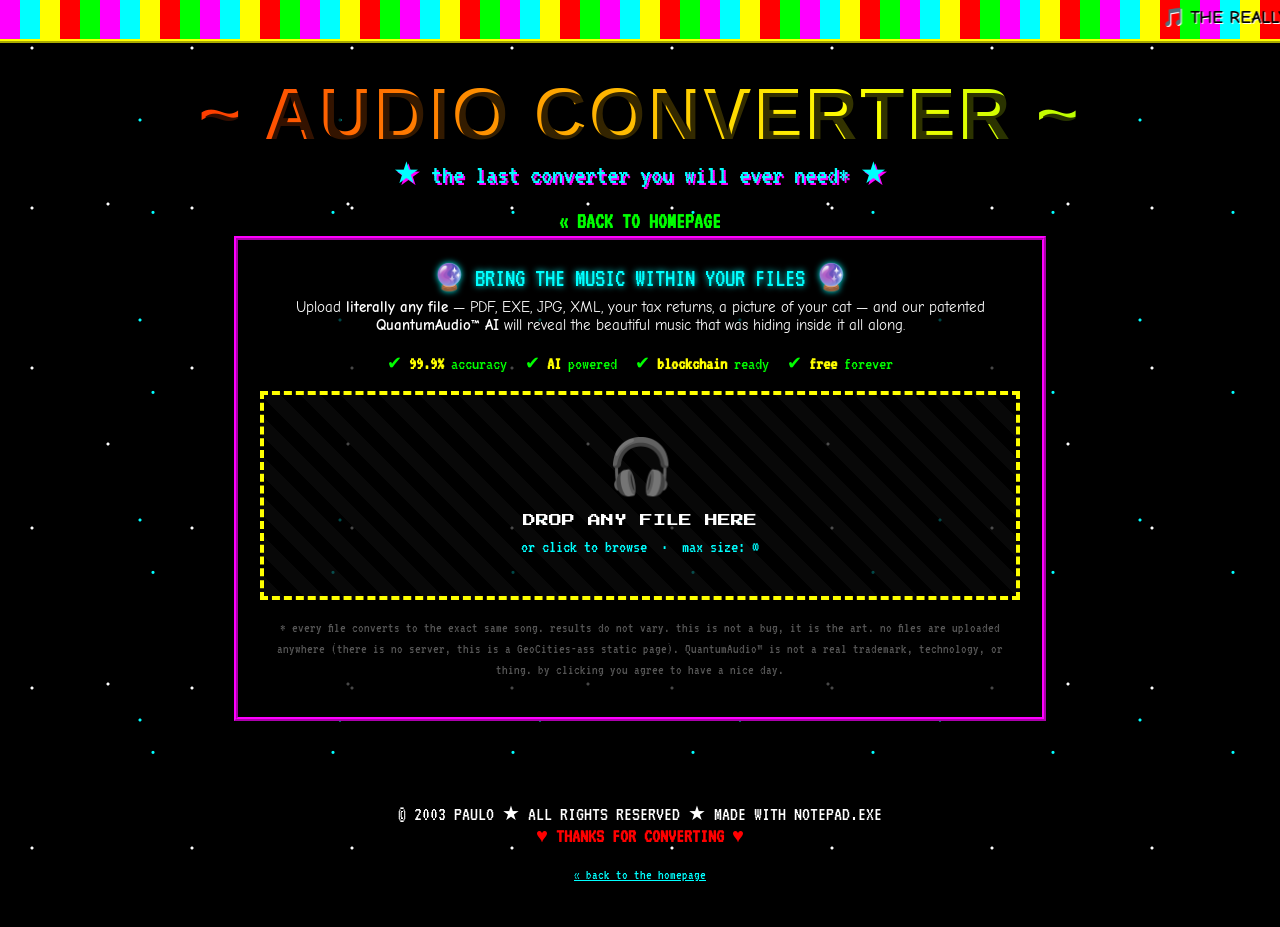
==== converter.html @ d81dc962 "Add the Really Bad Audio Converter joke page A fake "convert ANY file to MP3" page: drag/drop or pic" ====
<!DOCTYPE html>
<html lang="en">
<head>
<meta charset="UTF-8">
<meta name="viewport" content="width=device-width, initial-scale=1.0">
<title>~*~ really bad audio converter ~*~ </title>
<link rel="stylesheet" href="styles.css">
<link rel="stylesheet" href="converter.css">
</head>
<body>

<!-- TOP MARQUEE -->
<div class="top-marquee">
  <marquee scrollamount="8">
    🎵 THE REALLY BAD AUDIO CONVERTER 🎵 ★ CONVERT *ANY* FILE INTO GLORIOUS MP3 ★ 🔮 BRING THE MUSIC WITHIN YOUR FILES 🔮 ★ 100% MAGIC, 0% REFUNDS ★ 12,847,201 FILES CONVERTED ★
  </marquee>
</div>

<!-- TITLE -->
<div class="title-wrap">
  <h1 class="rainbow">~ AUDIO CONVERTER ~</h1>
  <div class="subtitle">
    <span class="spin">★</span>
    the last converter you will ever need*
    <span class="spin">★</span>
  </div>
</div>

<div class="back-home">
  <a href="index.html">« BACK TO HOMEPAGE</a>
</div>

<div class="conv-wrap">
  <p class="conv-tagline glow">🔮 BRING THE MUSIC WITHIN YOUR FILES 🔮</p>
  <p class="conv-sub">
    Upload <b>literally any file</b> — PDF, EXE, JPG, XML, your tax returns,
    a picture of your cat — and our patented <b>QuantumAudio™ AI</b> will
    reveal the beautiful music that was hiding inside it all along.
  </p>

  <div class="conv-trust">
    <span>✔ <b>99.9%</b> accuracy</span>
    <span>✔ <b>AI</b> powered</span>
    <span>✔ <b>blockchain</b> ready</span>
    <span>✔ <b>free</b> forever</span>
  </div>

  <!-- STAGE 1: DROP -->
  <div id="stage-drop" class="conv-stage active">
    <div id="dropzone" class="dropzone" tabindex="0" role="button" aria-label="Upload a file to convert">
      <span class="dz-icon">🎧</span>
      <div class="dz-big">DROP ANY FILE HERE</div>
      <div class="dz-small">or click to browse &nbsp;·&nbsp; max size: ∞</div>
    </div>
    <input id="fileInput" type="file" style="display:none">
  </div>

  <!-- STAGE 2: UPLOADING -->
  <div id="stage-upload" class="conv-stage">
    <div class="stage-label">📤 UPLOADING <span class="blink">▮</span><br><span id="up-name"></span></div>
    <div class="bar-outer"><div id="up-bar" class="bar-inner"></div></div>
    <div id="up-pct" class="bar-pct">0%</div>
    <div id="up-note" class="bar-note"></div>
  </div>

  <!-- STAGE 3: CONVERTING -->
  <div id="stage-convert" class="conv-stage">
    <div class="stage-label">🔮 EXTRACTING MUSIC FROM YOUR FILE 🔮</div>
    <div><span class="spinner">🎵</span></div>
    <div id="cv-status" class="conv-status">Warming up the kalimba...</div>
    <div class="bar-outer"><div id="cv-bar" class="bar-inner"></div></div>
    <div id="cv-pct" class="bar-pct">0%</div>
  </div>

  <!-- STAGE 4: DONE -->
  <div id="stage-done" class="conv-stage">
    <div class="done-box">
      <div class="done-title">✨ MUSIC SUCCESSFULLY EXTRACTED!! ✨</div>
      <p class="conv-sub" style="margin:0 0 8px 0;">
        We found this banger hidden inside your file. Incredible. Science.
      </p>
      <div class="done-file">
        <span id="done-base">yourfile</span><span class="ext-old" id="done-oldext"></span><span class="ext-new">.mp3</span>
      </div>
      <audio id="preview" class="preview" controls preload="none"></audio>
      <div>
        <a id="dl-btn" class="dl-btn" href="#">⬇ DOWNLOAD YOUR MP3</a>
        <button id="again-btn" class="again-btn" type="button">🔁 CONVERT ANOTHER</button>
      </div>
    </div>
  </div>

  <p class="conv-disclaimer">
    * every file converts to the exact same song. results do not vary. this is
    not a bug, it is the art. no files are uploaded anywhere (there is no
    server, this is a GeoCities-ass static page). QuantumAudio™ is not a real
    trademark, technology, or thing. by clicking you agree to have a nice day.
  </p>
</div>

<!-- FOOTER -->
<div class="footer">
  <p>
    © 2003 PAULO ★ ALL RIGHTS RESERVED ★ MADE WITH NOTEPAD.EXE<br>
    <span class="blink">♥ THANKS FOR CONVERTING ♥</span>
  </p>
  <p style="font-size:14px;">
    <a href="index.html">« back to the homepage</a>
  </p>
</div>

<script src="script.js" defer></script>
<script src="converter.js" defer></script>

</body>
</html>
---- styles.css ----
/* ============================================================
   PAULO'S WEBSITE  ::  EST. 1998  ::  BEST VIEWED IN IE 5
   ============================================================ */

@import url('https://fonts.googleapis.com/css2?family=Comic+Neue:wght@400;700&family=Press+Start+2P&family=VT323&display=swap');

/* ============================================================
   ANSI-16 COLOR PALETTE  ::  the ENTIRE site uses only these
   (classic terminal 16-color set — no other colors allowed)
   ============================================================ */
:root {
  /* normal / dim */
  --ansi-black:   #000000;
  --ansi-red:     #aa0000;
  --ansi-green:   #00aa00;
  --ansi-yellow:  #aa5500;
  --ansi-blue:    #0000aa;
  --ansi-magenta: #aa00aa;
  --ansi-cyan:    #00aaaa;
  --ansi-white:   #aaaaaa;
  /* bright */
  --ansi-bright-black:   #555555;
  --ansi-bright-red:     #ff0000;
  --ansi-bright-green:   #00ff00;
  --ansi-bright-yellow:  #ffff00;
  --ansi-bright-blue:    #5555ff;
  --ansi-bright-magenta: #ff00ff;
  --ansi-bright-cyan:    #00ffff;
  --ansi-bright-white:   #ffffff;
}

body {
  margin: 0;
  padding: 0;
  font-family: 'Comic Neue', 'Comic Sans MS', cursive;
  color: var(--ansi-bright-yellow);
  cursor: url("data:image/svg+xml;utf8,<svg xmlns='http://www.w3.org/2000/svg' width='32' height='32' viewBox='0 0 32 32'><text y='24' font-size='24'>✨</text></svg>") 16 16, auto;
  background:
    radial-gradient(circle at 20% 30%, var(--ansi-bright-white) 1px, transparent 2px),
    radial-gradient(circle at 70% 60%, var(--ansi-bright-cyan) 1px, transparent 2px),
    radial-gradient(circle at 45% 85%, var(--ansi-bright-white) 1px, transparent 2px),
    radial-gradient(circle at 85% 18%, var(--ansi-bright-cyan) 1px, transparent 2px);
  background-color: var(--ansi-black);
  background-size: 160px 160px, 200px 200px, 240px 240px, 180px 180px;
  background-attachment: fixed;
  overflow-x: hidden;
}

/* TOP MARQUEE */
.top-marquee {
  background: repeating-linear-gradient(
    90deg,
    var(--ansi-bright-magenta) 0 20px,
    var(--ansi-bright-cyan) 20px 40px,
    var(--ansi-bright-yellow) 40px 60px,
    var(--ansi-bright-red) 60px 80px,
    var(--ansi-bright-green) 80px 100px
  );
  color: var(--ansi-black);
  font-weight: bold;
  font-size: 18px;
  padding: 6px 0;
  border-bottom: 4px ridge var(--ansi-bright-yellow);
  text-shadow: 1px 1px 0 var(--ansi-bright-white);
}

/* RAINBOW TITLE */
.title-wrap {
  text-align: center;
  margin: 30px 0 10px 0;
  perspective: 600px;
}
h1.rainbow {
  font-family: 'Impact', 'Comic Sans MS', sans-serif;
  font-size: 72px;
  margin: 0;
  background: linear-gradient(90deg,
    var(--ansi-bright-red), var(--ansi-bright-yellow), var(--ansi-bright-green),
    var(--ansi-bright-cyan), var(--ansi-bright-blue), var(--ansi-bright-magenta), var(--ansi-bright-red));
  background-size: 400% auto;
  -webkit-background-clip: text;
  background-clip: text;
  -webkit-text-fill-color: transparent;
  animation: rainbow 4s linear infinite, wobble 3s ease-in-out infinite;
  letter-spacing: 3px;
  text-shadow:
    0 0 0 transparent,
    4px 4px 0 rgba(0,0,0,0.8);
  filter: drop-shadow(3px 3px 0 var(--ansi-black));
}
@keyframes rainbow {
  to { background-position: 400% center; }
}
@keyframes wobble {
  0%, 100% { transform: rotateZ(-2deg) scale(1); }
  50% { transform: rotateZ(2deg) scale(1.05); }
}

.subtitle {
  text-align: center;
  font-family: 'VT323', monospace;
  font-size: 28px;
  color: var(--ansi-bright-cyan);
  text-shadow: 2px 2px 0 var(--ansi-bright-magenta);
  margin: 0 0 20px 0;
}

.blink {
  animation: blink 1s steps(2, start) infinite;
  color: var(--ansi-bright-red);
  font-weight: bold;
}
@keyframes blink { to { visibility: hidden; } }

/* MAIN TABLE LAYOUT (the way God intended) */
table.layout {
  width: 90%;
  max-width: 1000px;
  margin: 0 auto;
  border-collapse: separate;
  border-spacing: 8px;
}

td.sidebar {
  width: 220px;
  vertical-align: top;
  background: var(--ansi-blue);
  border: 4px outset var(--ansi-bright-magenta);
  padding: 12px;
  color: var(--ansi-bright-white);
}

td.main {
  vertical-align: top;
  background: rgba(0,0,0,0.7);
  border: 4px ridge var(--ansi-bright-cyan);
  padding: 18px;
}

/* SIDEBAR STYLES */
.sidebar h3 {
  font-family: 'Press Start 2P', monospace;
  font-size: 11px;
  color: var(--ansi-bright-yellow);
  background: var(--ansi-bright-magenta);
  padding: 6px;
  margin: 0 -12px 10px -12px;
  text-align: center;
  border-top: 2px solid var(--ansi-bright-white);
  border-bottom: 2px solid var(--ansi-bright-white);
}
.sidebar ul {
  list-style: none;
  padding: 0;
  margin: 0 0 16px 0;
  font-size: 16px;
}
.sidebar li {
  padding: 4px 0;
  border-bottom: 1px dashed var(--ansi-bright-cyan);
}
.sidebar li::before {
  content: "►";
  color: var(--ansi-bright-magenta);
  margin-right: 6px;
  animation: pulse 1s infinite alternate;
}
@keyframes pulse {
  from { color: var(--ansi-bright-magenta); }
  to { color: var(--ansi-bright-yellow); }
}
.sidebar a {
  color: var(--ansi-bright-green);
  text-decoration: underline;
  font-weight: bold;
}
.sidebar a:visited { color: var(--ansi-bright-magenta); }
.sidebar a:hover {
  color: var(--ansi-bright-red);
  background: var(--ansi-bright-yellow);
}

/* MAIN CONTENT */
.main h2 {
  font-family: 'Impact', sans-serif;
  color: var(--ansi-bright-magenta);
  font-size: 36px;
  margin: 20px 0 10px 0;
  text-shadow:
    2px 2px 0 var(--ansi-bright-cyan),
    4px 4px 0 var(--ansi-black);
  border-bottom: 3px double var(--ansi-bright-yellow);
  padding-bottom: 4px;
}
.main h2::before { content: "★ "; color: var(--ansi-bright-yellow); }
.main h2::after  { content: " ★"; color: var(--ansi-bright-yellow); }

.main p {
  color: var(--ansi-bright-white);
  font-size: 17px;
  line-height: 1.6;
  text-shadow: 1px 1px 0 var(--ansi-black);
}
.main a {
  color: var(--ansi-bright-cyan);
  font-weight: bold;
}

/* DIVIDERS */
.divider {
  height: 12px;
  background: repeating-linear-gradient(
    90deg,
    var(--ansi-bright-red) 0 12px, var(--ansi-bright-yellow) 12px 24px, var(--ansi-bright-green) 24px 36px,
    var(--ansi-bright-cyan) 36px 48px, var(--ansi-bright-blue) 48px 60px, var(--ansi-bright-magenta) 60px 72px
  );
  margin: 20px 0;
  border-top: 2px solid var(--ansi-bright-white);
  border-bottom: 2px solid var(--ansi-bright-white);
  animation: slide 1.5s linear infinite;
  background-size: 72px 100%;
}
@keyframes slide {
  to { background-position: 72px 0; }
}

/* UNDER CONSTRUCTION */
.construction {
  text-align: center;
  background: repeating-linear-gradient(
    45deg,
    var(--ansi-bright-yellow) 0 20px,
    var(--ansi-black) 20px 40px
  );
  color: var(--ansi-bright-white);
  font-family: 'Press Start 2P', monospace;
  font-size: 12px;
  padding: 14px;
  margin: 16px 0;
  border: 4px dashed var(--ansi-bright-red);
  text-shadow: 2px 2px 0 var(--ansi-black), -1px -1px 0 var(--ansi-black);
  animation: shake 0.4s infinite;
}
@keyframes shake {
  0%, 100% { transform: translateX(0); }
  25% { transform: translateX(-2px); }
  75% { transform: translateX(2px); }
}

/* BADGES */
.badges {
  text-align: center;
  margin: 16px 0;
}
.badge {
  display: inline-block;
  width: 88px;
  height: 31px;
  margin: 4px;
  font-family: 'Press Start 2P', monospace;
  font-size: 6px;
  color: var(--ansi-bright-white);
  text-align: center;
  line-height: 31px;
  border: 1px solid var(--ansi-bright-white);
  text-shadow: 1px 1px 0 var(--ansi-black);
  image-rendering: pixelated;
}
.badge.ie    { background: linear-gradient(180deg,var(--ansi-bright-blue),var(--ansi-blue)); }
.badge.ns    { background: linear-gradient(180deg,var(--ansi-bright-green),var(--ansi-green)); }
.badge.html  { background: linear-gradient(180deg,var(--ansi-bright-yellow),var(--ansi-yellow)); }
.badge.midi  { background: linear-gradient(180deg,var(--ansi-bright-magenta),var(--ansi-magenta)); }
.badge.flash { background: linear-gradient(180deg,var(--ansi-bright-red),var(--ansi-red)); }

/* VISITOR COUNTER */
.counter-box {
  text-align: center;
  background: var(--ansi-black);
  border: 3px inset var(--ansi-white);
  padding: 10px;
  margin: 12px 0;
}
.counter-digits {
  display: inline-block;
  font-family: 'VT323', monospace;
  font-size: 34px;
  background: var(--ansi-black);
  color: var(--ansi-bright-green);
  padding: 4px 10px;
  border: 2px inset var(--ansi-bright-black);
  letter-spacing: 4px;
  text-shadow: 0 0 8px var(--ansi-bright-green);
}

/* WEBRING */
.webring {
  margin: 30px auto;
  max-width: 700px;
  background: var(--ansi-black);
  color: var(--ansi-bright-white);
  border: 4px ridge var(--ansi-bright-yellow);
  padding: 14px;
  text-align: center;
  font-family: 'VT323', monospace;
  font-size: 22px;
}
.webring a {
  color: var(--ansi-bright-cyan);
  font-weight: bold;
  margin: 0 8px;
}
.webring .ring-title {
  font-family: 'Press Start 2P', monospace;
  font-size: 13px;
  color: var(--ansi-bright-magenta);
  margin-bottom: 8px;
  text-shadow: 1px 1px 0 var(--ansi-bright-yellow);
}

/* GUESTBOOK */
.guestbook-btn {
  display: inline-block;
  font-family: 'Comic Sans MS', cursive;
  font-size: 22px;
  color: var(--ansi-bright-white);
  background: linear-gradient(180deg, var(--ansi-bright-magenta), var(--ansi-magenta));
  padding: 10px 22px;
  border: 3px outset var(--ansi-bright-magenta);
  text-decoration: none;
  margin: 10px;
  text-shadow: 2px 2px 0 var(--ansi-black);
  cursor: pointer;
}
.guestbook-btn:hover {
  background: linear-gradient(180deg, var(--ansi-bright-yellow), var(--ansi-yellow));
  color: var(--ansi-black);
  border-style: inset;
}

/* SPINNING STAR */
.spin {
  display: inline-block;
  animation: spin 2s linear infinite;
  font-size: 30px;
}
@keyframes spin { to { transform: rotate(360deg); } }

/* JUMP ANIMATION */
.jump {
  display: inline-block;
  animation: jump 0.8s ease-in-out infinite;
}
@keyframes jump {
  0%, 100% { transform: translateY(0); }
  50% { transform: translateY(-8px); }
}

/* FOOTER */
.footer {
  text-align: center;
  padding: 30px 10px;
  color: var(--ansi-bright-white);
  font-family: 'VT323', monospace;
  font-size: 20px;
}
.footer a { color: var(--ansi-bright-cyan); }

/* SPARKLE TRAIL */
.sparkle {
  position: fixed;
  pointer-events: none;
  font-size: 18px;
  z-index: 9999;
  animation: sparkleFade 0.8s linear forwards;
}
@keyframes sparkleFade {
  0%   { opacity: 1; transform: translate(0,0) scale(1) rotate(0deg); }
  100% { opacity: 0; transform: translate(0,30px) scale(0.3) rotate(180deg); }
}

/* MUSIC PLAYER */
.music-player {
  background: linear-gradient(180deg, var(--ansi-white), var(--ansi-bright-black));
  border: 3px outset var(--ansi-bright-white);
  padding: 8px 14px;
  margin: 14px 0;
  color: var(--ansi-black);
  font-family: 'VT323', monospace;
  font-size: 18px;
  display: flex;
  align-items: center;
  gap: 10px;
}
.music-player button {
  background: var(--ansi-white);
  border: 2px outset var(--ansi-bright-white);
  padding: 4px 10px;
  font-family: 'Press Start 2P', monospace;
  font-size: 9px;
  cursor: pointer;
}
.music-player button:active { border-style: inset; }
.now-playing { animation: scroll-text 8s linear infinite; }

/* "SIGN MY GUESTBOOK" pulse */
.pulse-text {
  animation: pulseSize 0.6s ease-in-out infinite alternate;
  display: inline-block;
}
@keyframes pulseSize {
  from { transform: scale(1); }
  to { transform: scale(1.15); }
}

/* Easter egg: cool text shadows */
.glow {
  text-shadow:
    0 0 5px var(--ansi-bright-white),
    0 0 10px var(--ansi-bright-magenta),
    0 0 20px var(--ansi-bright-magenta),
    0 0 30px var(--ansi-bright-magenta);
}
---- converter.css ----
/* ============================================================
   REALLY BAD AUDIO CONVERTER  ::  loads on top of styles.css
   ============================================================ */

.back-home {
  display: block;
  text-align: center;
  margin: 10px auto 4px auto;
  font-family: 'VT323', monospace;
  font-size: 22px;
}
.back-home a {
  color: var(--ansi-bright-green);
  font-weight: bold;
  text-decoration: none;
  text-shadow: 2px 2px 0 var(--ansi-black);
}
.back-home a:hover { color: var(--ansi-bright-red); background: var(--ansi-bright-yellow); }

/* WRAPPER */
.conv-wrap {
  width: 92%;
  max-width: 760px;
  margin: 0 auto 30px auto;
  background: rgba(0,0,0,0.72);
  border: 4px ridge var(--ansi-bright-magenta);
  padding: 22px;
  text-align: center;
}

.conv-tagline {
  font-family: 'VT323', monospace;
  font-size: 26px;
  color: var(--ansi-bright-cyan);
  text-shadow: 0 0 6px var(--ansi-bright-cyan);
  margin: 0 0 6px 0;
}
.conv-sub {
  font-family: 'Comic Neue', 'Comic Sans MS', cursive;
  color: var(--ansi-bright-white);
  font-size: 15px;
  margin: 0 0 18px 0;
}

/* trust badges */
.conv-trust {
  display: flex;
  justify-content: center;
  flex-wrap: wrap;
  gap: 8px 18px;
  font-family: 'VT323', monospace;
  font-size: 18px;
  color: var(--ansi-bright-green);
  margin: 0 0 18px 0;
}
.conv-trust b { color: var(--ansi-bright-yellow); }

/* DROP ZONE */
.dropzone {
  border: 4px dashed var(--ansi-bright-yellow);
  background:
    repeating-linear-gradient(45deg,
      rgba(255,255,255,0.03) 0 14px,
      rgba(255,255,255,0.00) 14px 28px);
  padding: 40px 18px;
  cursor: pointer;
  transition: transform 0.12s ease, border-color 0.12s ease;
}
.dropzone:hover, .dropzone.dragover {
  border-color: var(--ansi-bright-magenta);
  transform: scale(1.01);
  background: rgba(255,0,255,0.06);
}
.dropzone .dz-icon {
  font-size: 54px;
  display: block;
  animation: floaty 2s ease-in-out infinite;
}
@keyframes floaty {
  0%, 100% { transform: translateY(0) rotate(-3deg); }
  50% { transform: translateY(-8px) rotate(3deg); }
}
.dropzone .dz-big {
  font-family: 'Press Start 2P', monospace;
  font-size: 13px;
  color: var(--ansi-bright-white);
  margin: 12px 0 6px 0;
  line-height: 1.6;
}
.dropzone .dz-small {
  font-family: 'VT323', monospace;
  font-size: 18px;
  color: var(--ansi-bright-cyan);
}

/* PROGRESS PANEL */
.conv-stage { display: none; margin-top: 6px; }
.conv-stage.active { display: block; }

.stage-label {
  font-family: 'Press Start 2P', monospace;
  font-size: 12px;
  color: var(--ansi-bright-yellow);
  margin: 10px 0;
  line-height: 1.7;
  word-break: break-all;
}
.stage-label .blink { color: var(--ansi-bright-red); }

/* chunky retro progress bar */
.bar-outer {
  border: 3px inset var(--ansi-white);
  background: var(--ansi-black);
  height: 26px;
  margin: 12px auto;
  max-width: 560px;
  padding: 2px;
}
.bar-inner {
  height: 100%;
  width: 0%;
  background: repeating-linear-gradient(
    90deg,
    var(--ansi-bright-magenta) 0 12px,
    var(--ansi-bright-cyan) 12px 24px,
    var(--ansi-bright-yellow) 24px 36px,
    var(--ansi-bright-green) 36px 48px);
  background-size: 48px 100%;
  animation: barmove 0.6s linear infinite;
  transition: width 0.2s linear;
}
@keyframes barmove { to { background-position: 48px 0; } }

.bar-pct {
  font-family: 'VT323', monospace;
  font-size: 22px;
  color: var(--ansi-bright-green);
  text-shadow: 0 0 6px var(--ansi-bright-green);
}
.bar-note {
  font-family: 'VT323', monospace;
  font-size: 16px;
  color: var(--ansi-white);
  min-height: 20px;
}

/* converting spinner */
.spinner {
  font-size: 42px;
  display: inline-block;
  animation: spin 1.2s linear infinite;
}
@keyframes spin { to { transform: rotate(360deg); } }

.conv-status {
  font-family: 'VT323', monospace;
  font-size: 20px;
  color: var(--ansi-bright-cyan);
  min-height: 26px;
  margin: 8px 0;
}

/* DONE */
.done-box {
  border: 4px ridge var(--ansi-bright-green);
  background: rgba(0,255,0,0.05);
  padding: 18px;
  margin-top: 6px;
}
.done-title {
  font-family: 'Press Start 2P', monospace;
  font-size: 15px;
  color: var(--ansi-bright-green);
  text-shadow: 2px 2px 0 var(--ansi-black);
  margin-bottom: 10px;
}
.done-file {
  font-family: 'VT323', monospace;
  font-size: 22px;
  color: var(--ansi-bright-yellow);
  word-break: break-all;
  margin-bottom: 10px;
}
.done-file .ext-old { color: var(--ansi-white); text-decoration: line-through; }
.done-file .ext-new { color: var(--ansi-bright-magenta); }

audio.preview {
  width: 100%;
  max-width: 520px;
  margin: 8px auto 14px auto;
  display: block;
  filter: saturate(0.7) hue-rotate(260deg);
}

.dl-btn, .again-btn {
  display: inline-block;
  font-family: 'Press Start 2P', monospace;
  font-size: 12px;
  color: var(--ansi-bright-white);
  background: linear-gradient(180deg, var(--ansi-bright-magenta), var(--ansi-magenta));
  border: 3px outset var(--ansi-bright-magenta);
  padding: 14px 18px;
  text-decoration: none;
  cursor: pointer;
  margin: 6px;
  text-shadow: 2px 2px 0 var(--ansi-black);
}
.dl-btn:hover, .again-btn:hover {
  background: linear-gradient(180deg, var(--ansi-bright-yellow), var(--ansi-yellow));
  color: var(--ansi-black);
}
.dl-btn:active, .again-btn:active { border-style: inset; }
.again-btn {
  background: linear-gradient(180deg, var(--ansi-bright-cyan), var(--ansi-cyan));
  border-color: var(--ansi-bright-cyan);
}

/* tiny ironic disclaimer */
.conv-disclaimer {
  font-family: 'VT323', monospace;
  font-size: 14px;
  color: var(--ansi-bright-black);
  margin-top: 18px;
  line-height: 1.5;
}
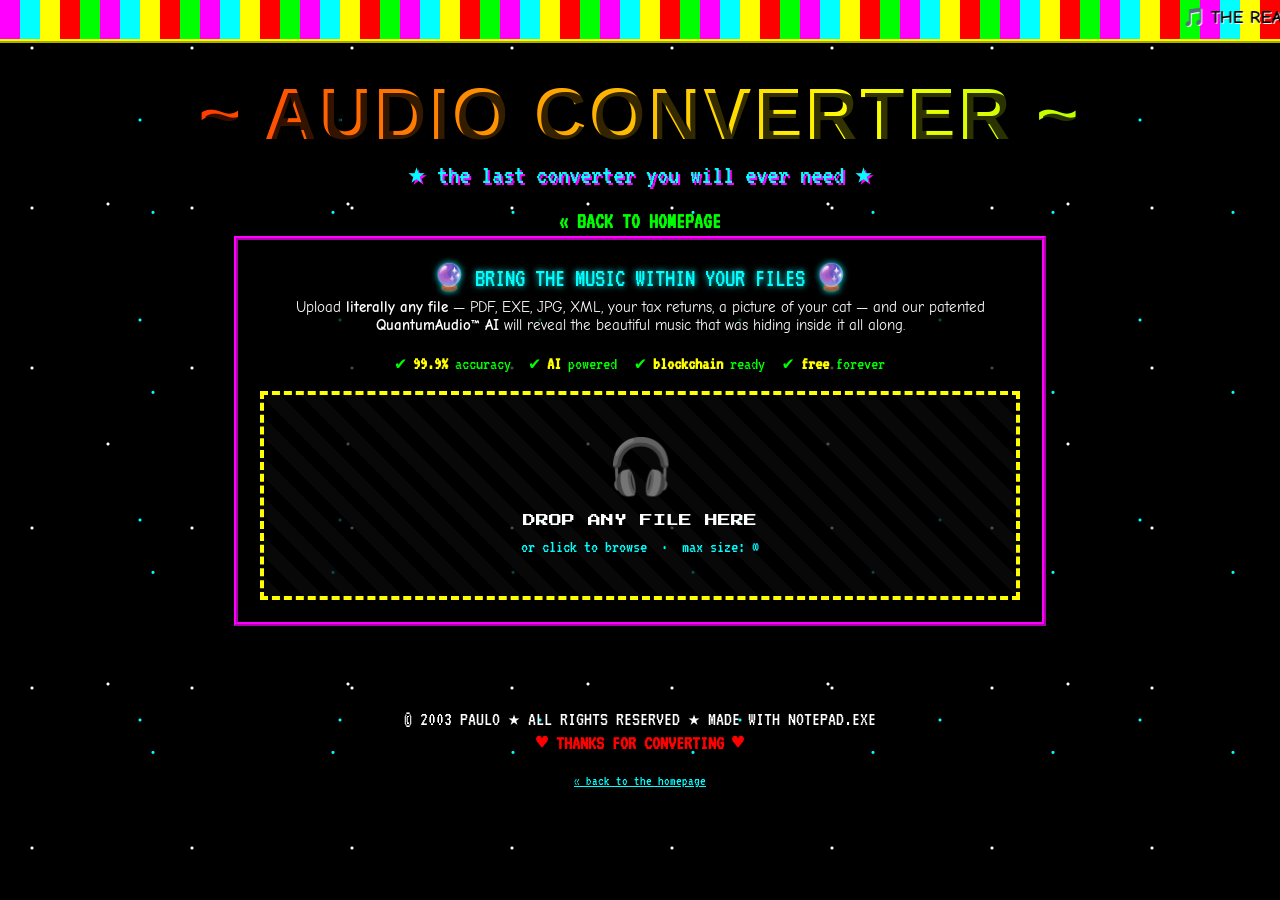
==== commit 609ddf72: "remove gay disclaimer" ====
--- a/converter.html
+++ b/converter.html
@@ -21,7 +21,7 @@
   <h1 class="rainbow">~ AUDIO CONVERTER ~</h1>
   <div class="subtitle">
     <span class="spin">★</span>
-    the last converter you will ever need*
+    the last converter you will ever need
     <span class="spin">★</span>
   </div>
 </div>
@@ -89,13 +89,6 @@
       </div>
     </div>
   </div>
-
-  <p class="conv-disclaimer">
-    * every file converts to the exact same song. results do not vary. this is
-    not a bug, it is the art. no files are uploaded anywhere (there is no
-    server, this is a GeoCities-ass static page). QuantumAudio™ is not a real
-    trademark, technology, or thing. by clicking you agree to have a nice day.
-  </p>
 </div>
 
 <!-- FOOTER -->
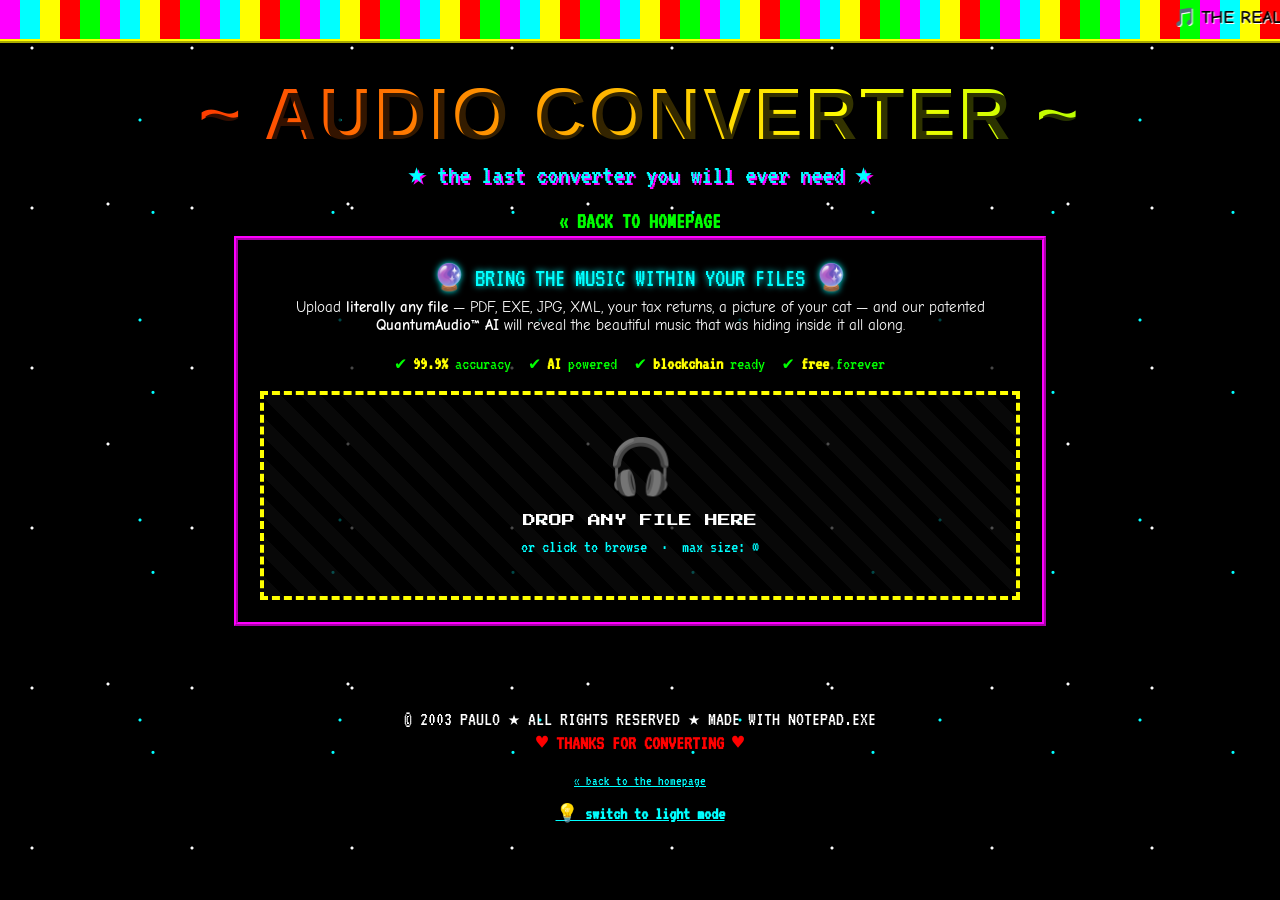
==== commit ab1ae4cd: "light mode" ====
--- a/converter.html
+++ b/converter.html
@@ -6,6 +6,7 @@
 <title>~*~ really bad audio converter ~*~ </title>
 <link rel="stylesheet" href="styles.css">
 <link rel="stylesheet" href="converter.css">
+<script>if(localStorage.getItem('lisecki-theme')==='light')document.documentElement.classList.add('light-mode');</script>
 </head>
 <body>
 
@@ -100,10 +101,14 @@
   <p style="font-size:14px;">
     <a href="index.html">« back to the homepage</a>
   </p>
+  <p style="font-size:18px;margin-top:14px;">
+    <a href="#" class="theme-toggle">💡 switch to light mode</a>
+  </p>
 </div>
 
 <script src="script.js" defer></script>
 <script src="converter.js" defer></script>
+<script src="theme.js" defer></script>
 
 </body>
 </html>
--- a/styles.css
+++ b/styles.css
@@ -420,3 +420,42 @@
     0 0 20px var(--ansi-bright-magenta),
     0 0 30px var(--ansi-bright-magenta);
 }
+
+/* ============================================================
+   LIGHT MODE  ::  literally just invert the whole thing :)
+   The filter goes on <html> (not <body>) — the body background
+   is propagated to the root canvas, so a filter on <body> alone
+   would leave the page background un-inverted.
+   ============================================================ */
+html.light-mode {
+  filter: invert(1) hue-rotate(180deg);
+}
+/* invert these BACK: real media stays natural, and the flash
+   overlay stays pure white (double-invert cancels out) */
+html.light-mode img,
+html.light-mode video,
+html.light-mode #flash-overlay {
+  filter: invert(1) hue-rotate(180deg);
+}
+
+/* FLASHBANG white overlay */
+#flash-overlay {
+  position: fixed;
+  inset: 0;
+  background: #ffffff;
+  opacity: 0;
+  pointer-events: none;
+  z-index: 2147483647;
+}
+
+/* the light/dark toggle link in the footer */
+.theme-toggle {
+  color: var(--ansi-bright-yellow);
+  font-weight: bold;
+  cursor: pointer;
+  text-decoration: underline;
+}
+.theme-toggle:hover {
+  color: var(--ansi-bright-red);
+  background: var(--ansi-bright-yellow);
+}
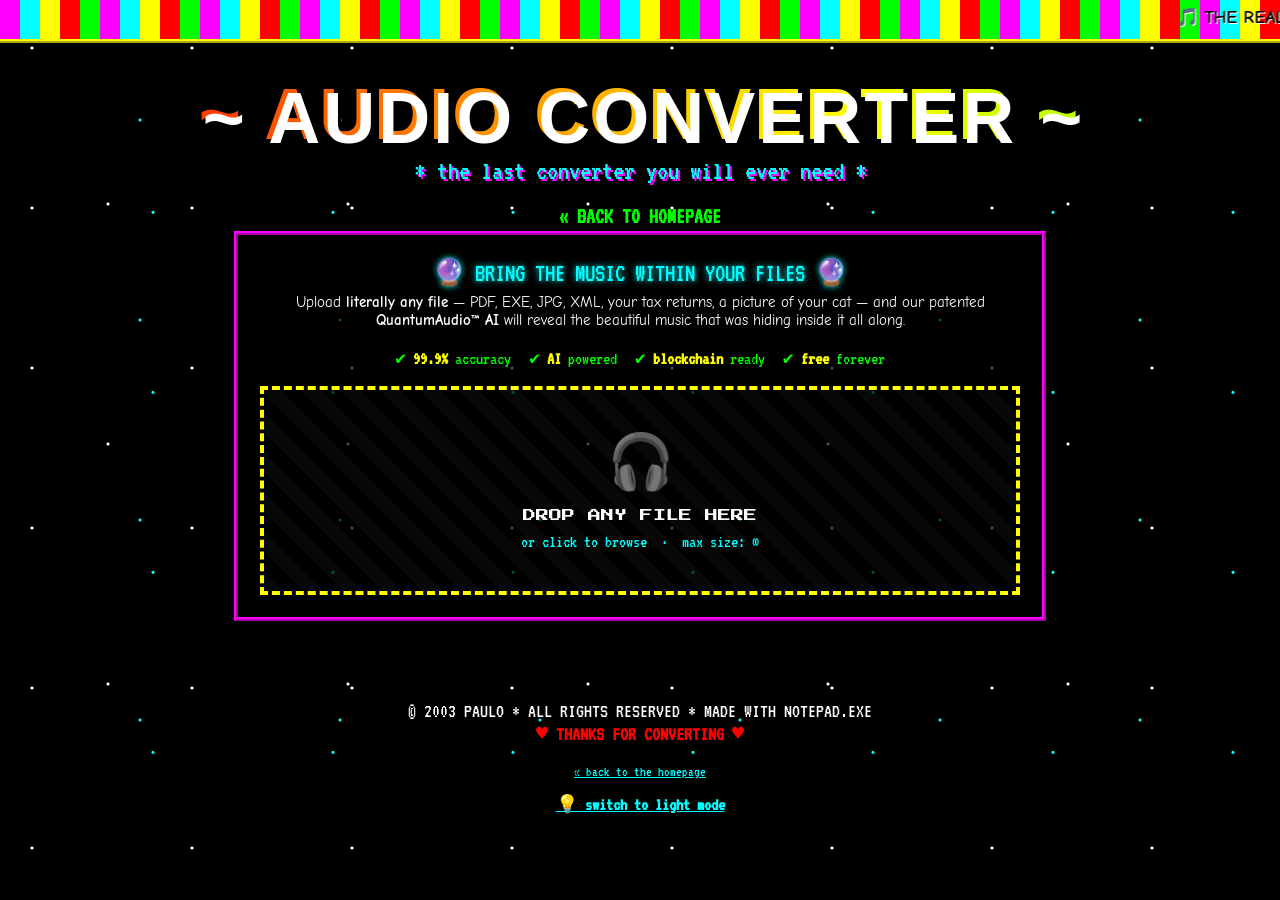
==== commit 3754fad6: "refac: less gay" ====
--- a/converter.html
+++ b/converter.html
@@ -13,7 +13,7 @@
 <!-- TOP MARQUEE -->
 <div class="top-marquee">
   <marquee scrollamount="8">
-    🎵 THE REALLY BAD AUDIO CONVERTER 🎵 ★ CONVERT *ANY* FILE INTO GLORIOUS MP3 ★ 🔮 BRING THE MUSIC WITHIN YOUR FILES 🔮 ★ 100% MAGIC, 0% REFUNDS ★ 12,847,201 FILES CONVERTED ★
+    🎵 THE REALLY BAD AUDIO CONVERTER 🎵 * CONVERT *ANY* FILE INTO GLORIOUS MP3 * 🔮 BRING THE MUSIC WITHIN YOUR FILES 🔮 * 100% MAGIC, 0% REFUNDS * 12,847,201 FILES CONVERTED *
   </marquee>
 </div>
 
@@ -21,9 +21,9 @@
 <div class="title-wrap">
   <h1 class="rainbow">~ AUDIO CONVERTER ~</h1>
   <div class="subtitle">
-    <span class="spin">★</span>
+    <span class="spin">*</span>
     the last converter you will ever need
-    <span class="spin">★</span>
+    <span class="spin">*</span>
   </div>
 </div>
 
@@ -95,7 +95,7 @@
 <!-- FOOTER -->
 <div class="footer">
   <p>
-    © 2003 PAULO ★ ALL RIGHTS RESERVED ★ MADE WITH NOTEPAD.EXE<br>
+    © 2003 PAULO * ALL RIGHTS RESERVED * MADE WITH NOTEPAD.EXE<br>
     <span class="blink">♥ THANKS FOR CONVERTING ♥</span>
   </p>
   <p style="font-size:14px;">
--- a/styles.css
+++ b/styles.css
@@ -85,7 +85,7 @@
   letter-spacing: 3px;
   text-shadow:
     0 0 0 transparent,
-    4px 4px 0 rgba(0,0,0,0.8);
+    4px 4px 0 rgba(255, 255, 255);
   filter: drop-shadow(3px 3px 0 var(--ansi-black));
 }
 @keyframes rainbow {
@@ -192,8 +192,8 @@
   border-bottom: 3px double var(--ansi-bright-yellow);
   padding-bottom: 4px;
 }
-.main h2::before { content: "★ "; color: var(--ansi-bright-yellow); }
-.main h2::after  { content: " ★"; color: var(--ansi-bright-yellow); }
+.main h2::before { content: "~ "; color: var(--ansi-bright-yellow); }
+.main h2::after  { content: " ~"; color: var(--ansi-bright-yellow); }
 
 .main p {
   color: var(--ansi-bright-white);
@@ -422,6 +422,118 @@
 }
 
 /* ============================================================
+   GUESTBOOK
+   ============================================================ */
+/* shared "back to homepage" link (used by the standalone sub-pages) */
+.back-home {
+  display: block;
+  text-align: center;
+  margin: 10px auto 4px auto;
+  font-family: 'VT323', monospace;
+  font-size: 22px;
+}
+.back-home a {
+  color: var(--ansi-bright-green);
+  font-weight: bold;
+  text-decoration: none;
+  text-shadow: 2px 2px 0 var(--ansi-black);
+}
+.back-home a:hover { color: var(--ansi-bright-red); background: var(--ansi-bright-yellow); }
+
+.gb-wrap {
+  width: 92%;
+  max-width: 680px;
+  margin: 0 auto 30px auto;
+  background: rgba(0,0,0,0.72);
+  border: 4px ridge var(--ansi-bright-magenta);
+  padding: 22px;
+  text-align: center;
+}
+.gb-wrap h2 {
+  font-family: 'Impact', sans-serif;
+  color: var(--ansi-bright-magenta);
+  font-size: 30px;
+  text-align: center;
+  text-shadow: 2px 2px 0 var(--ansi-bright-cyan), 4px 4px 0 var(--ansi-black);
+  border-bottom: 3px double var(--ansi-bright-yellow);
+  padding-bottom: 6px;
+  margin: 0 0 12px 0;
+}
+
+.gb-form {
+  max-width: 620px;
+  margin: 12px auto 20px auto;
+  display: flex;
+  flex-direction: column;
+  gap: 8px;
+}
+.gb-input, .gb-msg {
+  font-family: 'VT323', monospace;
+  font-size: 18px;
+  color: var(--ansi-bright-green);
+  background: var(--ansi-black);
+  border: 3px inset var(--ansi-white);
+  padding: 6px 8px;
+  width: 100%;
+  box-sizing: border-box;
+}
+.gb-msg { resize: vertical; }
+.gb-input::placeholder, .gb-msg::placeholder { color: var(--ansi-bright-black); }
+.gb-input:focus, .gb-msg:focus {
+  outline: none;
+  border-color: var(--ansi-bright-cyan);
+  box-shadow: 0 0 8px var(--ansi-bright-cyan);
+}
+
+.gb-entries {
+  max-width: 620px;
+  margin: 0 auto;
+}
+.gb-entry {
+  background: var(--ansi-blue);
+  border: 3px outset var(--ansi-bright-magenta);
+  padding: 8px 10px;
+  margin: 8px 0;
+  text-align: left;
+}
+.gb-entry.gb-mine {
+  border-color: var(--ansi-bright-yellow);
+  background: var(--ansi-magenta);
+}
+.gb-entry-head {
+  display: flex;
+  justify-content: space-between;
+  align-items: baseline;
+  gap: 8px;
+  flex-wrap: wrap;
+  border-bottom: 1px dashed var(--ansi-bright-cyan);
+  padding-bottom: 4px;
+  margin-bottom: 4px;
+}
+.gb-who {
+  font-family: 'VT323', monospace;
+  font-size: 20px;
+  color: var(--ansi-bright-yellow);
+  font-weight: bold;
+  word-break: break-word;
+}
+.gb-site { color: var(--ansi-bright-cyan); font-size: 15px; }
+.gb-youtag { color: var(--ansi-bright-green); font-size: 15px; }
+.gb-date {
+  font-family: 'VT323', monospace;
+  font-size: 15px;
+  color: var(--ansi-white);
+  white-space: nowrap;
+}
+.gb-entry-msg {
+  font-family: 'Comic Neue', 'Comic Sans MS', cursive;
+  font-size: 15px;
+  color: var(--ansi-bright-white);
+  line-height: 1.4;
+  word-break: break-word;
+}
+
+/* ============================================================
    LIGHT MODE  ::  literally just invert the whole thing :)
    The filter goes on <html> (not <body>) — the body background
    is propagated to the root canvas, so a filter on <body> alone
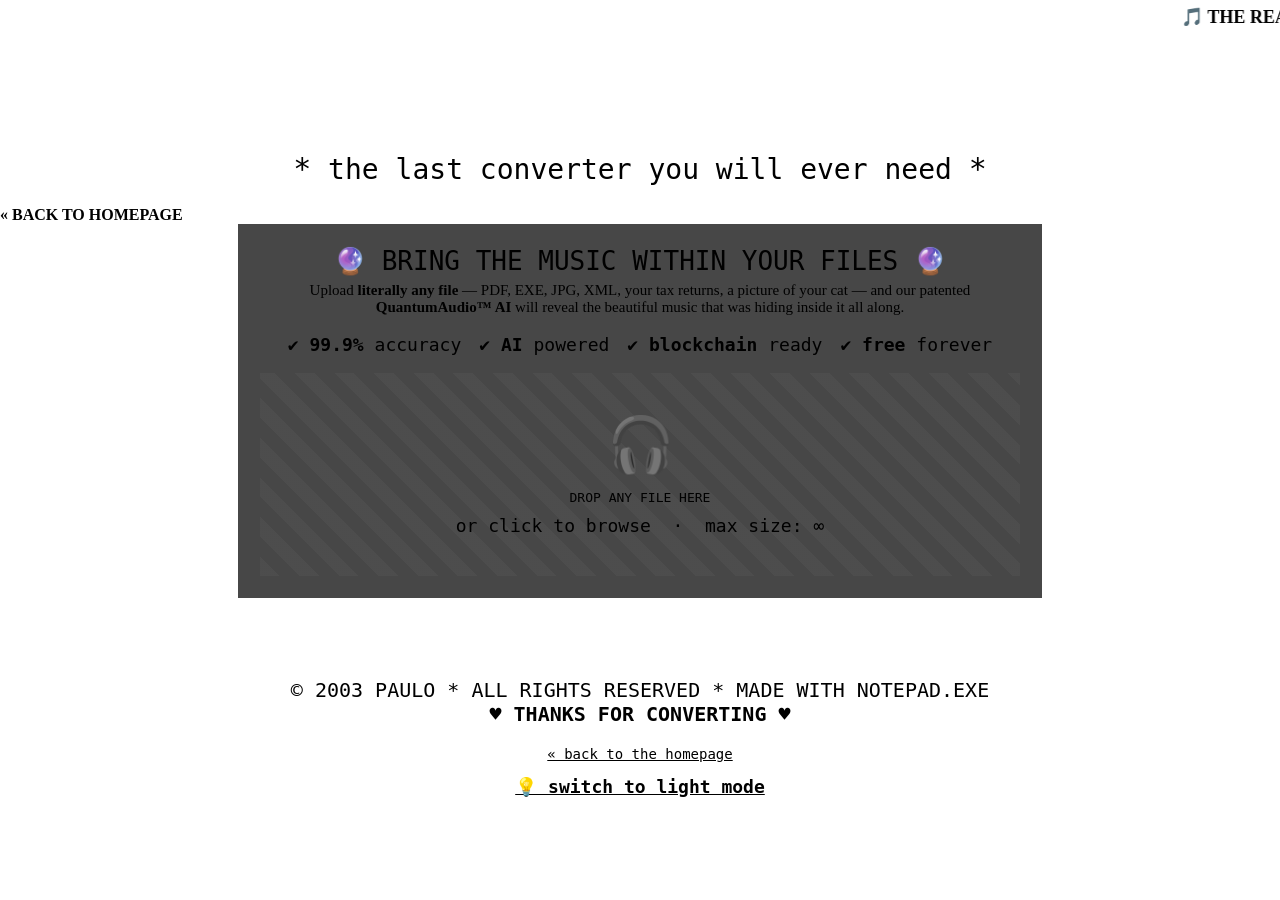
==== commit db744bee: "remove comments" ====
--- a/converter.html
+++ b/converter.html
@@ -10,14 +10,12 @@
 </head>
 <body>
 
-<!-- TOP MARQUEE -->
 <div class="top-marquee">
   <marquee scrollamount="8">
     🎵 THE REALLY BAD AUDIO CONVERTER 🎵 * CONVERT *ANY* FILE INTO GLORIOUS MP3 * 🔮 BRING THE MUSIC WITHIN YOUR FILES 🔮 * 100% MAGIC, 0% REFUNDS * 12,847,201 FILES CONVERTED *
   </marquee>
 </div>
 
-<!-- TITLE -->
 <div class="title-wrap">
   <h1 class="rainbow">~ AUDIO CONVERTER ~</h1>
   <div class="subtitle">
@@ -46,7 +44,6 @@
     <span>✔ <b>free</b> forever</span>
   </div>
 
-  <!-- STAGE 1: DROP -->
   <div id="stage-drop" class="conv-stage active">
     <div id="dropzone" class="dropzone" tabindex="0" role="button" aria-label="Upload a file to convert">
       <span class="dz-icon">🎧</span>
@@ -56,7 +53,6 @@
     <input id="fileInput" type="file" style="display:none">
   </div>
 
-  <!-- STAGE 2: UPLOADING -->
   <div id="stage-upload" class="conv-stage">
     <div class="stage-label">📤 UPLOADING <span class="blink">▮</span><br><span id="up-name"></span></div>
     <div class="bar-outer"><div id="up-bar" class="bar-inner"></div></div>
@@ -64,7 +60,6 @@
     <div id="up-note" class="bar-note"></div>
   </div>
 
-  <!-- STAGE 3: CONVERTING -->
   <div id="stage-convert" class="conv-stage">
     <div class="stage-label">🔮 EXTRACTING MUSIC FROM YOUR FILE 🔮</div>
     <div><span class="spinner">🎵</span></div>
@@ -73,7 +68,6 @@
     <div id="cv-pct" class="bar-pct">0%</div>
   </div>
 
-  <!-- STAGE 4: DONE -->
   <div id="stage-done" class="conv-stage">
     <div class="done-box">
       <div class="done-title">✨ MUSIC SUCCESSFULLY EXTRACTED!! ✨</div>
@@ -92,7 +86,6 @@
   </div>
 </div>
 
-<!-- FOOTER -->
 <div class="footer">
   <p>
     © 2003 PAULO * ALL RIGHTS RESERVED * MADE WITH NOTEPAD.EXE<br>
--- a/styles.css
+++ b/styles.css
@@ -1,15 +1,12 @@
-/* ============================================================
    PAULO'S WEBSITE  ::  EST. 1998  ::  BEST VIEWED IN IE 5
    ============================================================ */
 
 @import url('https://fonts.googleapis.com/css2?family=Comic+Neue:wght@400;700&family=Press+Start+2P&family=VT323&display=swap');
 
-/* ============================================================
    ANSI-16 COLOR PALETTE  ::  the ENTIRE site uses only these
    (classic terminal 16-color set — no other colors allowed)
    ============================================================ */
 :root {
-  /* normal / dim */
   --ansi-black:   #000000;
   --ansi-red:     #aa0000;
   --ansi-green:   #00aa00;
@@ -18,7 +15,6 @@
   --ansi-magenta: #aa00aa;
   --ansi-cyan:    #00aaaa;
   --ansi-white:   #aaaaaa;
-  /* bright */
   --ansi-bright-black:   #555555;
   --ansi-bright-red:     #ff0000;
   --ansi-bright-green:   #00ff00;
@@ -34,7 +30,6 @@
   padding: 0;
   font-family: 'Comic Neue', 'Comic Sans MS', cursive;
   color: var(--ansi-bright-yellow);
-  cursor: url("data:image/svg+xml;utf8,<svg xmlns='http://www.w3.org/2000/svg' width='32' height='32' viewBox='0 0 32 32'><text y='24' font-size='24'>✨</text></svg>") 16 16, auto;
   background:
     radial-gradient(circle at 20% 30%, var(--ansi-bright-white) 1px, transparent 2px),
     radial-gradient(circle at 70% 60%, var(--ansi-bright-cyan) 1px, transparent 2px),
@@ -46,7 +41,6 @@
   overflow-x: hidden;
 }
 
-/* TOP MARQUEE */
 .top-marquee {
   background: repeating-linear-gradient(
     90deg,
@@ -64,7 +58,6 @@
   text-shadow: 1px 1px 0 var(--ansi-bright-white);
 }
 
-/* RAINBOW TITLE */
 .title-wrap {
   text-align: center;
   margin: 30px 0 10px 0;
@@ -112,7 +105,6 @@
 }
 @keyframes blink { to { visibility: hidden; } }
 
-/* MAIN TABLE LAYOUT (the way God intended) */
 table.layout {
   width: 90%;
   max-width: 1000px;
@@ -125,7 +117,7 @@
   width: 220px;
   vertical-align: top;
   background: var(--ansi-blue);
-  border: 4px outset var(--ansi-bright-magenta);
+  border: 4px outset var(--ansi-bright-yellow);
   padding: 12px;
   color: var(--ansi-bright-white);
 }
@@ -137,12 +129,11 @@
   padding: 18px;
 }
 
-/* SIDEBAR STYLES */
 .sidebar h3 {
   font-family: 'Press Start 2P', monospace;
   font-size: 11px;
   color: var(--ansi-bright-yellow);
-  background: var(--ansi-bright-magenta);
+  background: var(--ansi-green);
   padding: 6px;
   margin: 0 -12px 10px -12px;
   text-align: center;
@@ -180,14 +171,13 @@
   background: var(--ansi-bright-yellow);
 }
 
-/* MAIN CONTENT */
 .main h2 {
   font-family: 'Impact', sans-serif;
-  color: var(--ansi-bright-magenta);
+  color: var(--ansi-bright-white);
   font-size: 36px;
   margin: 20px 0 10px 0;
   text-shadow:
-    2px 2px 0 var(--ansi-bright-cyan),
+    2px 2px 0 var(--ansi-bright-blue),
     4px 4px 0 var(--ansi-black);
   border-bottom: 3px double var(--ansi-bright-yellow);
   padding-bottom: 4px;
@@ -206,7 +196,6 @@
   font-weight: bold;
 }
 
-/* DIVIDERS */
 .divider {
   height: 12px;
   background: repeating-linear-gradient(
@@ -224,7 +213,6 @@
   to { background-position: 72px 0; }
 }
 
-/* UNDER CONSTRUCTION */
 .construction {
   text-align: center;
   background: repeating-linear-gradient(
@@ -247,7 +235,6 @@
   75% { transform: translateX(2px); }
 }
 
-/* BADGES */
 .badges {
   text-align: center;
   margin: 16px 0;
@@ -272,7 +259,6 @@
 .badge.midi  { background: linear-gradient(180deg,var(--ansi-bright-magenta),var(--ansi-magenta)); }
 .badge.flash { background: linear-gradient(180deg,var(--ansi-bright-red),var(--ansi-red)); }
 
-/* VISITOR COUNTER */
 .counter-box {
   text-align: center;
   background: var(--ansi-black);
@@ -292,7 +278,6 @@
   text-shadow: 0 0 8px var(--ansi-bright-green);
 }
 
-/* WEBRING */
 .webring {
   margin: 30px auto;
   max-width: 700px;
@@ -317,7 +302,6 @@
   text-shadow: 1px 1px 0 var(--ansi-bright-yellow);
 }
 
-/* GUESTBOOK */
 .guestbook-btn {
   display: inline-block;
   font-family: 'Comic Sans MS', cursive;
@@ -337,7 +321,6 @@
   border-style: inset;
 }
 
-/* SPINNING STAR */
 .spin {
   display: inline-block;
   animation: spin 2s linear infinite;
@@ -345,7 +328,6 @@
 }
 @keyframes spin { to { transform: rotate(360deg); } }
 
-/* JUMP ANIMATION */
 .jump {
   display: inline-block;
   animation: jump 0.8s ease-in-out infinite;
@@ -355,7 +337,6 @@
   50% { transform: translateY(-8px); }
 }
 
-/* FOOTER */
 .footer {
   text-align: center;
   padding: 30px 10px;
@@ -365,7 +346,6 @@
 }
 .footer a { color: var(--ansi-bright-cyan); }
 
-/* SPARKLE TRAIL */
 .sparkle {
   position: fixed;
   pointer-events: none;
@@ -378,7 +358,6 @@
   100% { opacity: 0; transform: translate(0,30px) scale(0.3) rotate(180deg); }
 }
 
-/* MUSIC PLAYER */
 .music-player {
   background: linear-gradient(180deg, var(--ansi-white), var(--ansi-bright-black));
   border: 3px outset var(--ansi-bright-white);
@@ -402,7 +381,6 @@
 .music-player button:active { border-style: inset; }
 .now-playing { animation: scroll-text 8s linear infinite; }
 
-/* "SIGN MY GUESTBOOK" pulse */
 .pulse-text {
   animation: pulseSize 0.6s ease-in-out infinite alternate;
   display: inline-block;
@@ -412,7 +390,6 @@
   to { transform: scale(1.15); }
 }
 
-/* Easter egg: cool text shadows */
 .glow {
   text-shadow:
     0 0 5px var(--ansi-bright-white),
@@ -421,10 +398,8 @@
     0 0 30px var(--ansi-bright-magenta);
 }
 
-/* ============================================================
    GUESTBOOK
    ============================================================ */
-/* shared "back to homepage" link (used by the standalone sub-pages) */
 .back-home {
   display: block;
   text-align: center;
@@ -533,7 +508,6 @@
   word-break: break-word;
 }
 
-/* ============================================================
    LIGHT MODE  ::  literally just invert the whole thing :)
    The filter goes on <html> (not <body>) — the body background
    is propagated to the root canvas, so a filter on <body> alone
@@ -542,7 +516,6 @@
 html.light-mode {
   filter: invert(1) hue-rotate(180deg);
 }
-/* invert these BACK: real media stays natural, and the flash
    overlay stays pure white (double-invert cancels out) */
 html.light-mode img,
 html.light-mode video,
@@ -550,7 +523,6 @@
   filter: invert(1) hue-rotate(180deg);
 }
 
-/* FLASHBANG white overlay */
 #flash-overlay {
   position: fixed;
   inset: 0;
@@ -560,7 +532,6 @@
   z-index: 2147483647;
 }
 
-/* the light/dark toggle link in the footer */
 .theme-toggle {
   color: var(--ansi-bright-yellow);
   font-weight: bold;
@@ -571,3 +542,47 @@
   color: var(--ansi-bright-red);
   background: var(--ansi-bright-yellow);
 }
+
+   CALC.EXE  ::  the WebAssembly build, embedded from
+   lisecki.dev/calc/ (same origin, its own repo)
+   ============================================================ */
+.calc-window {
+  max-width: 100%;
+  margin: 14px 0;
+  border: 4px ridge var(--ansi-bright-white);
+  background: var(--ansi-black);
+  box-shadow: 8px 8px 0 var(--ansi-bright-black);
+}
+.calc-titlebar {
+  display: flex;
+  align-items: center;
+  gap: 10px;
+  padding: 5px 8px;
+  background: linear-gradient(90deg, var(--ansi-blue), var(--ansi-bright-blue));
+  border-bottom: 3px ridge var(--ansi-bright-white);
+  font-family: 'Press Start 2P', monospace;
+  font-size: 10px;
+  color: var(--ansi-bright-white);
+}
+.calc-dots {
+  display: flex;
+  gap: 5px;
+}
+.calc-dot {
+  width: 12px;
+  height: 12px;
+  border: 2px outset var(--ansi-bright-white);
+}
+.calc-name { flex: 1 1 auto; }
+.calc-right { color: var(--ansi-bright-yellow); }
+
+.calc-frame {
+  display: block;
+  width: 100%;
+  height: 520px;
+  border: 0;
+  background: var(--ansi-black);
+}
+@media (max-width: 700px) {
+  .calc-frame { height: 380px; }
+}
--- a/converter.css
+++ b/converter.css
@@ -1,4 +1,3 @@
-/* ============================================================
    REALLY BAD AUDIO CONVERTER  ::  loads on top of styles.css
    ============================================================ */
 
@@ -17,7 +16,6 @@
 }
 .back-home a:hover { color: var(--ansi-bright-red); background: var(--ansi-bright-yellow); }
 
-/* WRAPPER */
 .conv-wrap {
   width: 92%;
   max-width: 760px;
@@ -42,7 +40,6 @@
   margin: 0 0 18px 0;
 }
 
-/* trust badges */
 .conv-trust {
   display: flex;
   justify-content: center;
@@ -55,7 +52,6 @@
 }
 .conv-trust b { color: var(--ansi-bright-yellow); }
 
-/* DROP ZONE */
 .dropzone {
   border: 4px dashed var(--ansi-bright-yellow);
   background:
@@ -93,7 +89,6 @@
   color: var(--ansi-bright-cyan);
 }
 
-/* PROGRESS PANEL */
 .conv-stage { display: none; margin-top: 6px; }
 .conv-stage.active { display: block; }
 
@@ -107,7 +102,6 @@
 }
 .stage-label .blink { color: var(--ansi-bright-red); }
 
-/* chunky retro progress bar */
 .bar-outer {
   border: 3px inset var(--ansi-white);
   background: var(--ansi-black);
@@ -144,7 +138,6 @@
   min-height: 20px;
 }
 
-/* converting spinner */
 .spinner {
   font-size: 42px;
   display: inline-block;
@@ -160,7 +153,6 @@
   margin: 8px 0;
 }
 
-/* DONE */
 .done-box {
   border: 4px ridge var(--ansi-bright-green);
   background: rgba(0,255,0,0.05);
@@ -215,7 +207,6 @@
   border-color: var(--ansi-bright-cyan);
 }
 
-/* tiny ironic disclaimer */
 .conv-disclaimer {
   font-family: 'VT323', monospace;
   font-size: 14px;
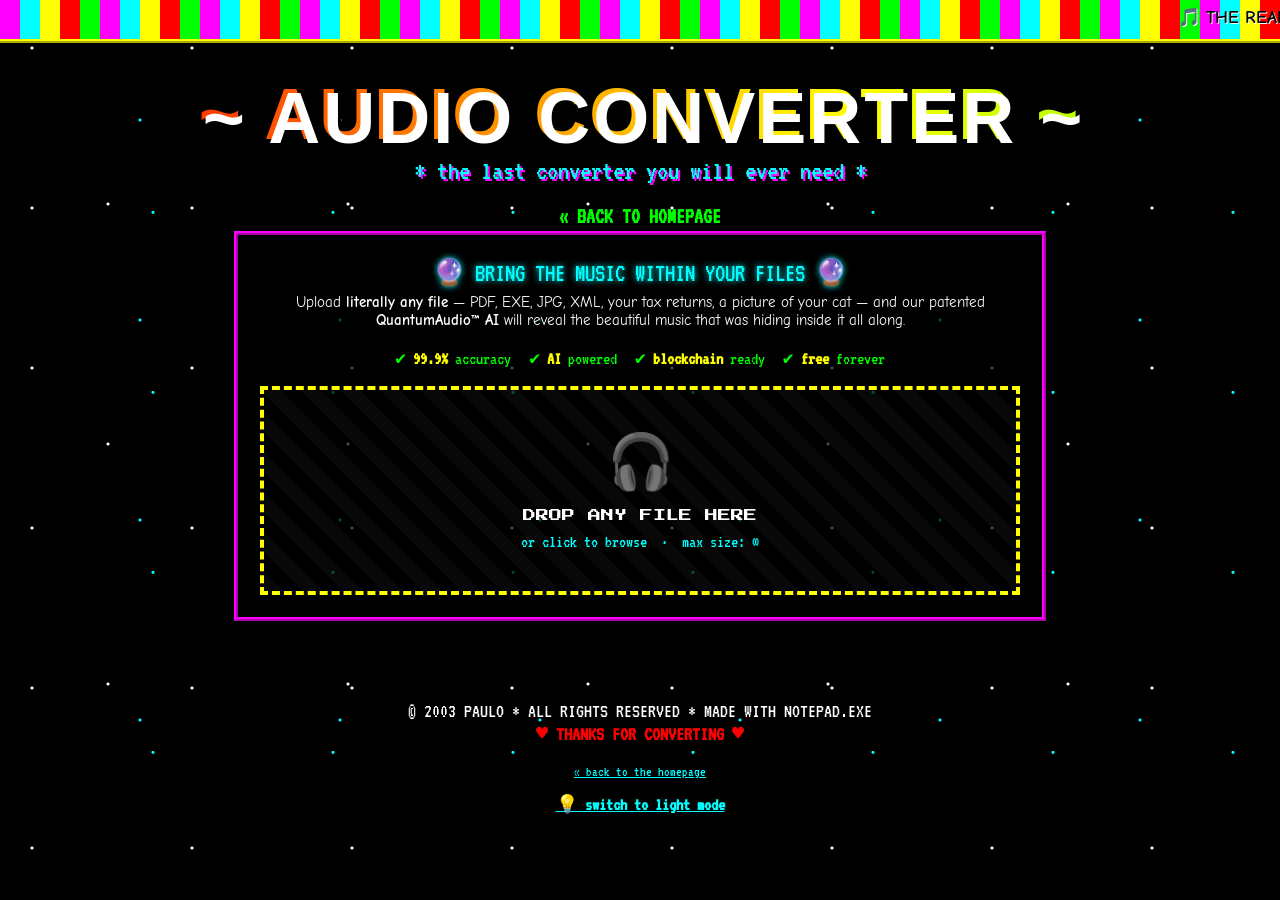
==== commit a2721d8c: "remove comments..." ====
--- a/converter.html
+++ b/converter.html
@@ -1,107 +1,147 @@
-<!DOCTYPE html>
+<!doctype html>
 <html lang="en">
-<head>
-<meta charset="UTF-8">
-<meta name="viewport" content="width=device-width, initial-scale=1.0">
-<title>~*~ really bad audio converter ~*~ </title>
-<link rel="stylesheet" href="styles.css">
-<link rel="stylesheet" href="converter.css">
-<script>if(localStorage.getItem('lisecki-theme')==='light')document.documentElement.classList.add('light-mode');</script>
-</head>
-<body>
+    <head>
+        <meta charset="UTF-8" />
+        <meta name="viewport" content="width=device-width, initial-scale=1.0" />
+        <title>~*~ really bad audio converter ~*~</title>
+        <link rel="stylesheet" href="styles.css" />
+        <link rel="stylesheet" href="converter.css" />
+        <script>
+            if (localStorage.getItem("lisecki-theme") === "light")
+                document.documentElement.classList.add("light-mode");
+        </script>
+    </head>
+    <body>
+        <div class="top-marquee">
+            <marquee scrollamount="8">
+                🎵 THE REALLY BAD AUDIO CONVERTER 🎵 * CONVERT *ANY* FILE INTO
+                GLORIOUS MP3 * 🔮 BRING THE MUSIC WITHIN YOUR FILES 🔮 * 100%
+                MAGIC, 0% REFUNDS * 12,847,201 FILES CONVERTED *
+            </marquee>
+        </div>
 
-<div class="top-marquee">
-  <marquee scrollamount="8">
-    🎵 THE REALLY BAD AUDIO CONVERTER 🎵 * CONVERT *ANY* FILE INTO GLORIOUS MP3 * 🔮 BRING THE MUSIC WITHIN YOUR FILES 🔮 * 100% MAGIC, 0% REFUNDS * 12,847,201 FILES CONVERTED *
-  </marquee>
-</div>
+        <div class="title-wrap">
+            <h1 class="rainbow">~ AUDIO CONVERTER ~</h1>
+            <div class="subtitle">
+                <span class="spin">*</span>
+                the last converter you will ever need
+                <span class="spin">*</span>
+            </div>
+        </div>
 
-<div class="title-wrap">
-  <h1 class="rainbow">~ AUDIO CONVERTER ~</h1>
-  <div class="subtitle">
-    <span class="spin">*</span>
-    the last converter you will ever need
-    <span class="spin">*</span>
-  </div>
-</div>
+        <div class="back-home">
+            <a href="index.html">« BACK TO HOMEPAGE</a>
+        </div>
 
-<div class="back-home">
-  <a href="index.html">« BACK TO HOMEPAGE</a>
-</div>
+        <div class="conv-wrap">
+            <p class="conv-tagline glow">
+                🔮 BRING THE MUSIC WITHIN YOUR FILES 🔮
+            </p>
+            <p class="conv-sub">
+                Upload <b>literally any file</b> — PDF, EXE, JPG, XML, your tax
+                returns, a picture of your cat — and our patented
+                <b>QuantumAudio™ AI</b> will reveal the beautiful music that was
+                hiding inside it all along.
+            </p>
 
-<div class="conv-wrap">
-  <p class="conv-tagline glow">🔮 BRING THE MUSIC WITHIN YOUR FILES 🔮</p>
-  <p class="conv-sub">
-    Upload <b>literally any file</b> — PDF, EXE, JPG, XML, your tax returns,
-    a picture of your cat — and our patented <b>QuantumAudio™ AI</b> will
-    reveal the beautiful music that was hiding inside it all along.
-  </p>
+            <div class="conv-trust">
+                <span>✔ <b>99.9%</b> accuracy</span>
+                <span>✔ <b>AI</b> powered</span>
+                <span>✔ <b>blockchain</b> ready</span>
+                <span>✔ <b>free</b> forever</span>
+            </div>
 
-  <div class="conv-trust">
-    <span>✔ <b>99.9%</b> accuracy</span>
-    <span>✔ <b>AI</b> powered</span>
-    <span>✔ <b>blockchain</b> ready</span>
-    <span>✔ <b>free</b> forever</span>
-  </div>
+            <div id="stage-drop" class="conv-stage active">
+                <div
+                    id="dropzone"
+                    class="dropzone"
+                    tabindex="0"
+                    role="button"
+                    aria-label="Upload a file to convert"
+                >
+                    <span class="dz-icon">🎧</span>
+                    <div class="dz-big">DROP ANY FILE HERE</div>
+                    <div class="dz-small">
+                        or click to browse &nbsp;·&nbsp; max size: ∞
+                    </div>
+                </div>
+                <input id="fileInput" type="file" style="display: none" />
+            </div>
 
-  <div id="stage-drop" class="conv-stage active">
-    <div id="dropzone" class="dropzone" tabindex="0" role="button" aria-label="Upload a file to convert">
-      <span class="dz-icon">🎧</span>
-      <div class="dz-big">DROP ANY FILE HERE</div>
-      <div class="dz-small">or click to browse &nbsp;·&nbsp; max size: ∞</div>
-    </div>
-    <input id="fileInput" type="file" style="display:none">
-  </div>
+            <div id="stage-upload" class="conv-stage">
+                <div class="stage-label">
+                    📤 UPLOADING <span class="blink">▮</span><br /><span
+                        id="up-name"
+                    ></span>
+                </div>
+                <div class="bar-outer">
+                    <div id="up-bar" class="bar-inner"></div>
+                </div>
+                <div id="up-pct" class="bar-pct">0%</div>
+                <div id="up-note" class="bar-note"></div>
+            </div>
 
-  <div id="stage-upload" class="conv-stage">
-    <div class="stage-label">📤 UPLOADING <span class="blink">▮</span><br><span id="up-name"></span></div>
-    <div class="bar-outer"><div id="up-bar" class="bar-inner"></div></div>
-    <div id="up-pct" class="bar-pct">0%</div>
-    <div id="up-note" class="bar-note"></div>
-  </div>
+            <div id="stage-convert" class="conv-stage">
+                <div class="stage-label">
+                    🔮 EXTRACTING MUSIC FROM YOUR FILE 🔮
+                </div>
+                <div><span class="spinner">🎵</span></div>
+                <div id="cv-status" class="conv-status">
+                    Warming up the kalimba...
+                </div>
+                <div class="bar-outer">
+                    <div id="cv-bar" class="bar-inner"></div>
+                </div>
+                <div id="cv-pct" class="bar-pct">0%</div>
+            </div>
 
-  <div id="stage-convert" class="conv-stage">
-    <div class="stage-label">🔮 EXTRACTING MUSIC FROM YOUR FILE 🔮</div>
-    <div><span class="spinner">🎵</span></div>
-    <div id="cv-status" class="conv-status">Warming up the kalimba...</div>
-    <div class="bar-outer"><div id="cv-bar" class="bar-inner"></div></div>
-    <div id="cv-pct" class="bar-pct">0%</div>
-  </div>
+            <div id="stage-done" class="conv-stage">
+                <div class="done-box">
+                    <div class="done-title">
+                        ✨ MUSIC SUCCESSFULLY EXTRACTED!! ✨
+                    </div>
+                    <p class="conv-sub" style="margin: 0 0 8px 0">
+                        We found this banger hidden inside your file.
+                        Incredible. Science.
+                    </p>
+                    <div class="done-file">
+                        <span id="done-base">yourfile</span
+                        ><span class="ext-old" id="done-oldext"></span
+                        ><span class="ext-new">.mp3</span>
+                    </div>
+                    <audio
+                        id="preview"
+                        class="preview"
+                        controls
+                        preload="none"
+                    ></audio>
+                    <div>
+                        <a id="dl-btn" class="dl-btn" href="#"
+                            >⬇ DOWNLOAD YOUR MP3</a
+                        >
+                        <button id="again-btn" class="again-btn" type="button">
+                            🔁 CONVERT ANOTHER
+                        </button>
+                    </div>
+                </div>
+            </div>
+        </div>
 
-  <div id="stage-done" class="conv-stage">
-    <div class="done-box">
-      <div class="done-title">✨ MUSIC SUCCESSFULLY EXTRACTED!! ✨</div>
-      <p class="conv-sub" style="margin:0 0 8px 0;">
-        We found this banger hidden inside your file. Incredible. Science.
-      </p>
-      <div class="done-file">
-        <span id="done-base">yourfile</span><span class="ext-old" id="done-oldext"></span><span class="ext-new">.mp3</span>
-      </div>
-      <audio id="preview" class="preview" controls preload="none"></audio>
-      <div>
-        <a id="dl-btn" class="dl-btn" href="#">⬇ DOWNLOAD YOUR MP3</a>
-        <button id="again-btn" class="again-btn" type="button">🔁 CONVERT ANOTHER</button>
-      </div>
-    </div>
-  </div>
-</div>
+        <div class="footer">
+            <p>
+                © 2003 PAULO * ALL RIGHTS RESERVED * MADE WITH NOTEPAD.EXE<br />
+                <span class="blink">♥ THANKS FOR CONVERTING ♥</span>
+            </p>
+            <p style="font-size: 14px">
+                <a href="index.html">« back to the homepage</a>
+            </p>
+            <p style="font-size: 18px; margin-top: 14px">
+                <a href="#" class="theme-toggle">💡 switch to light mode</a>
+            </p>
+        </div>
 
-<div class="footer">
-  <p>
-    © 2003 PAULO * ALL RIGHTS RESERVED * MADE WITH NOTEPAD.EXE<br>
-    <span class="blink">♥ THANKS FOR CONVERTING ♥</span>
-  </p>
-  <p style="font-size:14px;">
-    <a href="index.html">« back to the homepage</a>
-  </p>
-  <p style="font-size:18px;margin-top:14px;">
-    <a href="#" class="theme-toggle">💡 switch to light mode</a>
-  </p>
-</div>
-
-<script src="script.js" defer></script>
-<script src="converter.js" defer></script>
-<script src="theme.js" defer></script>
-
-</body>
+        <script src="script.js" defer></script>
+        <script src="converter.js" defer></script>
+        <script src="theme.js" defer></script>
+    </body>
 </html>
--- a/styles.css
+++ b/styles.css
@@ -1,11 +1,6 @@
-   PAULO'S WEBSITE  ::  EST. 1998  ::  BEST VIEWED IN IE 5
-   ============================================================ */
 
 @import url('https://fonts.googleapis.com/css2?family=Comic+Neue:wght@400;700&family=Press+Start+2P&family=VT323&display=swap');
 
-   ANSI-16 COLOR PALETTE  ::  the ENTIRE site uses only these
-   (classic terminal 16-color set — no other colors allowed)
-   ============================================================ */
 :root {
   --ansi-black:   #000000;
   --ansi-red:     #aa0000;
@@ -398,8 +393,6 @@
     0 0 30px var(--ansi-bright-magenta);
 }
 
-   GUESTBOOK
-   ============================================================ */
 .back-home {
   display: block;
   text-align: center;
@@ -508,15 +501,10 @@
   word-break: break-word;
 }
 
-   LIGHT MODE  ::  literally just invert the whole thing :)
-   The filter goes on <html> (not <body>) — the body background
-   is propagated to the root canvas, so a filter on <body> alone
-   would leave the page background un-inverted.
-   ============================================================ */
 html.light-mode {
   filter: invert(1) hue-rotate(180deg);
 }
-   overlay stays pure white (double-invert cancels out) */
+
 html.light-mode img,
 html.light-mode video,
 html.light-mode #flash-overlay {
@@ -543,9 +531,6 @@
   background: var(--ansi-bright-yellow);
 }
 
-   CALC.EXE  ::  the WebAssembly build, embedded from
-   lisecki.dev/calc/ (same origin, its own repo)
-   ============================================================ */
 .calc-window {
   max-width: 100%;
   margin: 14px 0;
